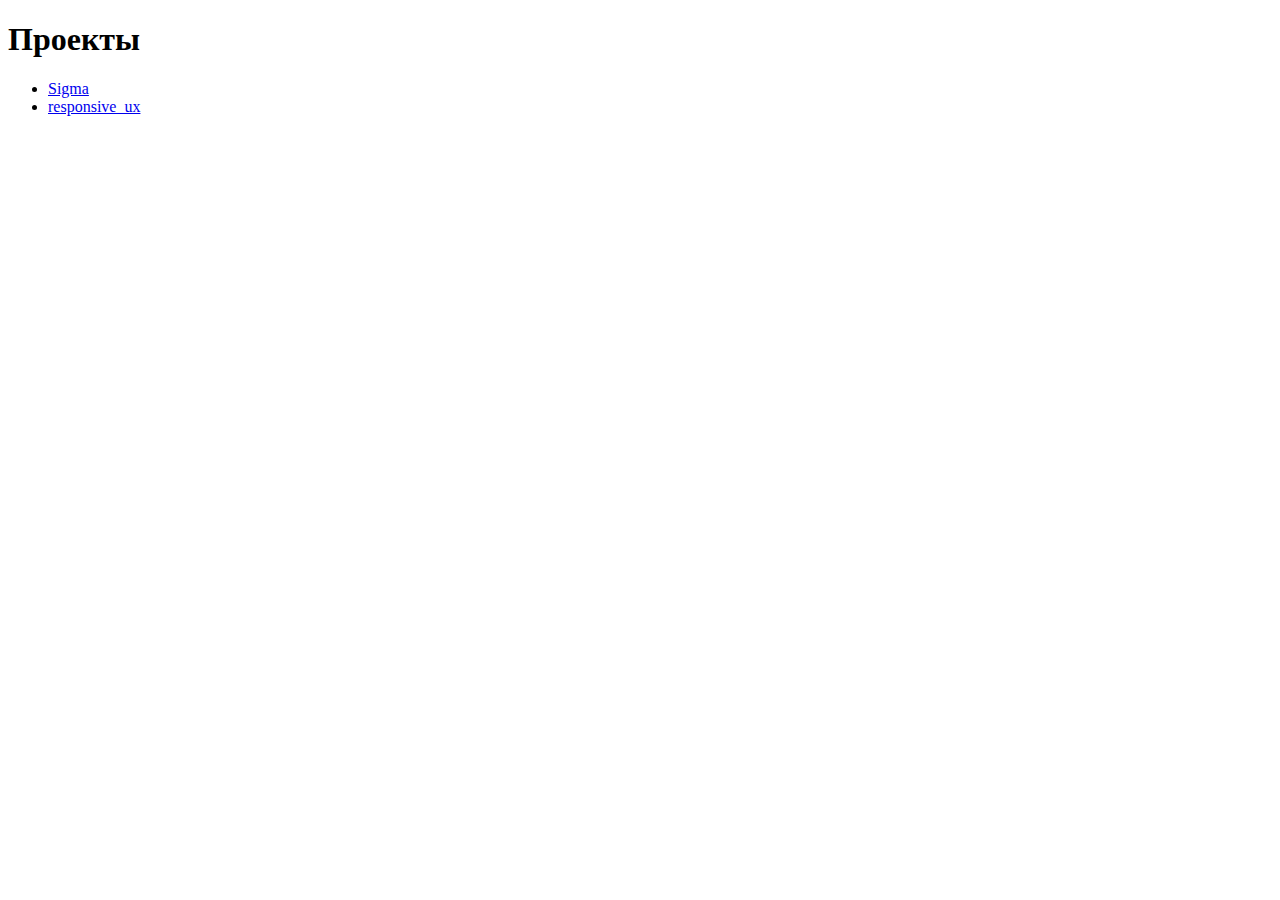
==== index.html @ 613e9026 "Sigma" ====
<!DOCTYPE html>
<html lang="ru">
<head>
	<title>Проекты</title>
	<meta charset="utf-8">
</head>
<body>
	<div class="main-container">
	<h1 class="title">Проекты</h1>
		<ul class="projects">
			<li class="project">
				<a href="Sigma/index.html" class="link">Sigma</a>
			</li>
			<li class="project">
				<a href="responsive_ux/index.html" class="link">responsive_ux</a>
			</li>
		</ul>
	</div>
</body>
</html>
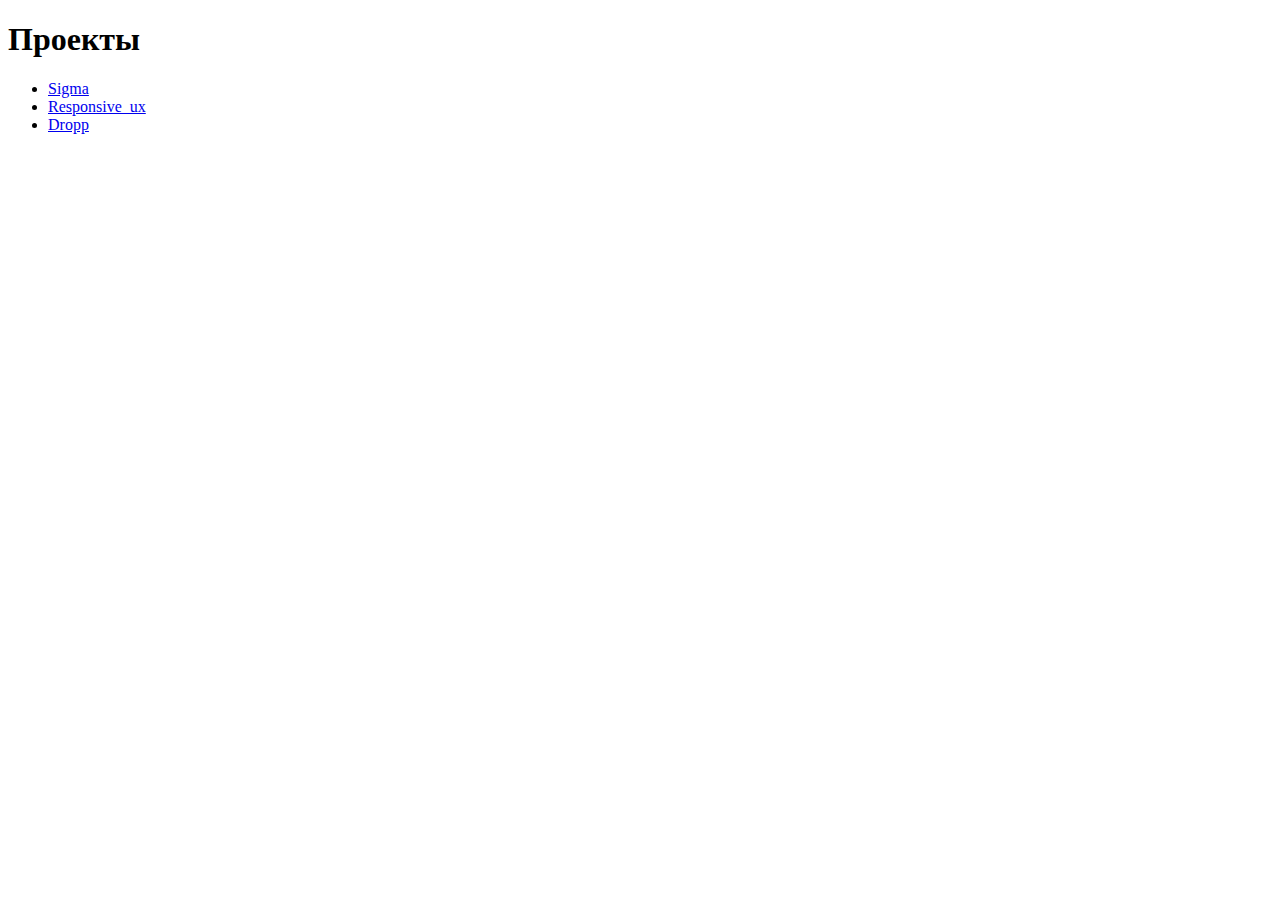
==== commit e86c1b4a: "Last version" ====
--- a/index.html
+++ b/index.html
@@ -12,7 +12,10 @@
 				<a href="Sigma/index.html" class="link">Sigma</a>
 			</li>
 			<li class="project">
-				<a href="responsive_ux/index.html" class="link">responsive_ux</a>
+				<a href="Responsive_ux/index.html" class="link">Responsive_ux</a>
+			</li>
+			<li class="project">
+				<a href="Dropp/index.html" class="link">Dropp</a>
 			</li>
 		</ul>
 	</div>
